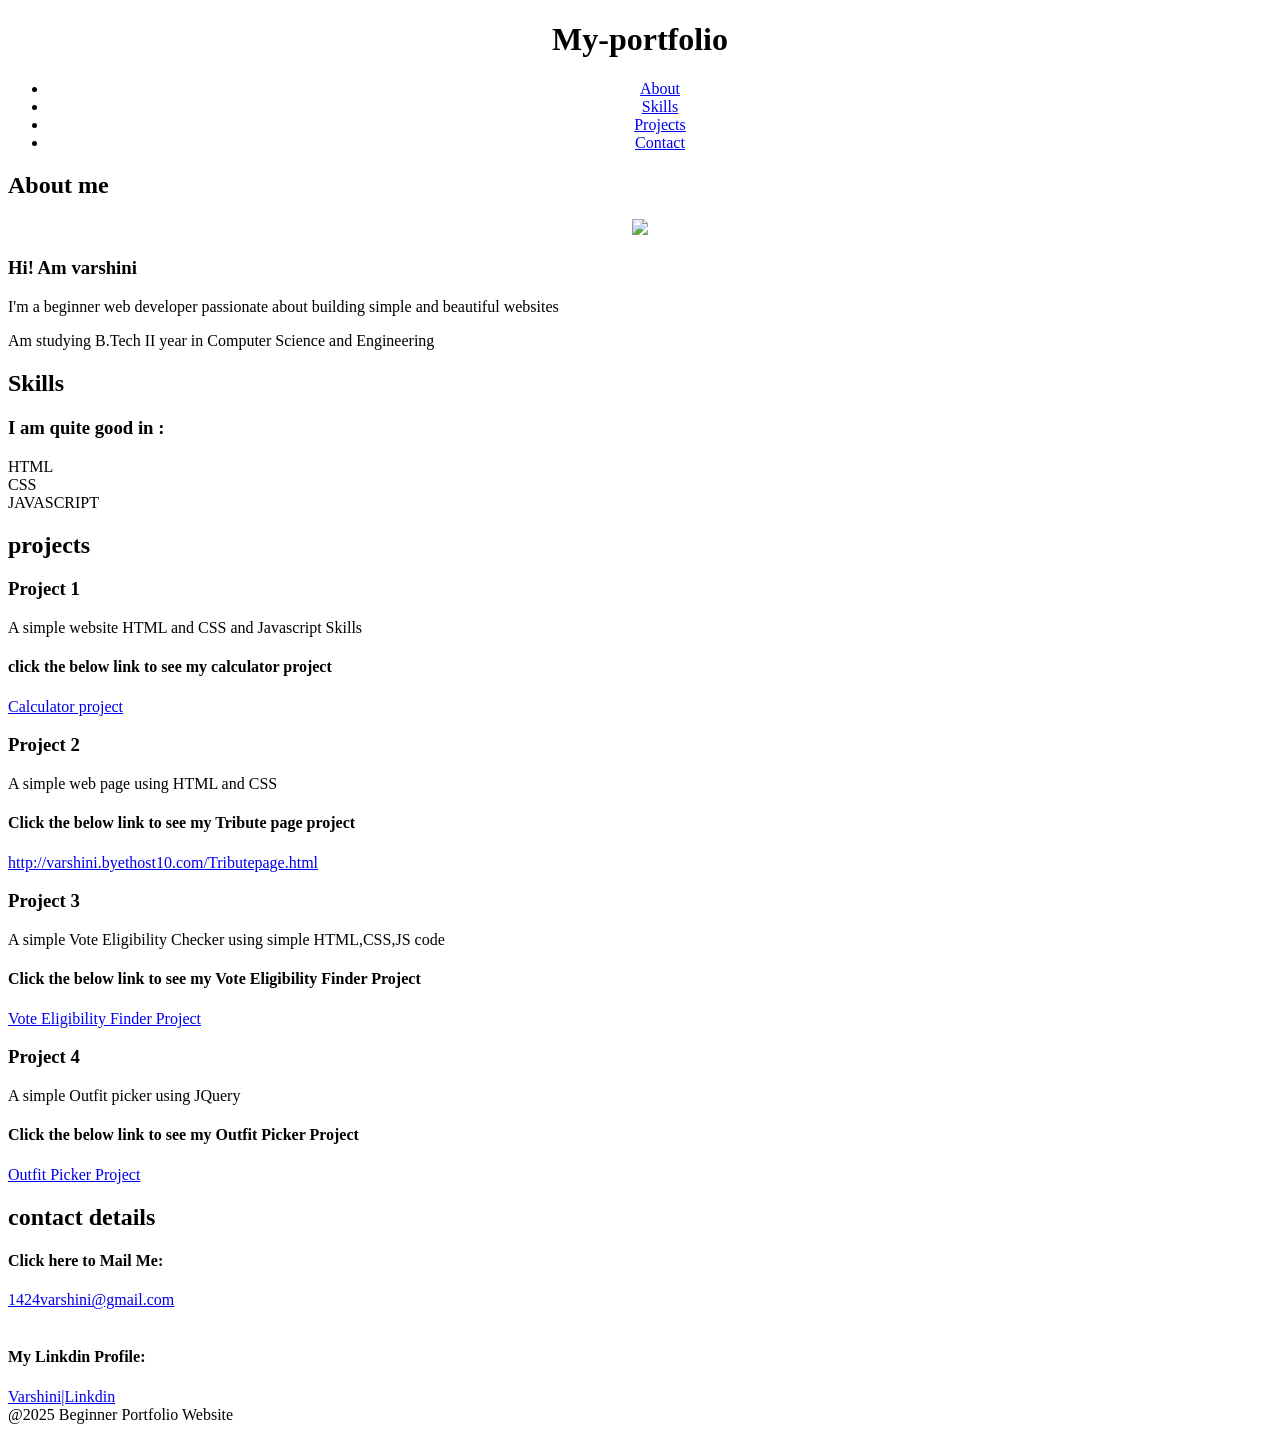
==== index.html @ 1a8781ff "Create index.html" ====
<!DOCTYPE html>
<html lang="en">
<head>
    <meta charset="UTF-8">
    <meta name="viewport" content="width=device-width, initial-scale=1.0">
    <title>portfolioweb</title>
    <link rel="stylesheet" href="stylso.css">
</head>
<body>
    <header>
        <h1 align="center">My-portfolio</h1>
        <nav>
           <center> <ul>
                <li><a href="#About">About </a></li>
                <li><a href="#skills">Skills</a></li>
                <li><a href="#projects">Projects</a></li>
                <li><a href="#contact">Contact</a></li>
            </ul></center>
        </nav>
    </header>
    <section id="About">
        <h2>About me</h2>
        <div class="profileimage">
            <center><img src="/Users/varshini/Documents/WhatsApp Image 2024-06-16 at 13.02.02.jpeg"></center>
        </div>
       
       
        <div class="aboutcard">
            <h3>Hi! Am varshini</h3>
            <p>I'm a beginner web developer passionate about building simple and beautiful websites</p>
            <p>Am studying B.Tech II year in Computer Science and Engineering</p>

        </div>
    </section>
    <section id="skills">
      <h2>Skills</h2>
        <div class="skillscard">
            <h3>I am quite good in :</h3><p>HTML<br>CSS <br>JAVASCRIPT</p>
            
        </div>
    </section>
    <section id="projects">
        <h2>projects</h2>
        <div class="projectcard">
            <h3>Project 1</h3>
            <p>A simple website HTML and CSS and Javascript Skills </p>
            <h4>click the below link to see my calculator project</h4>
            <a href="calculator.html">Calculator project</a>
        </div>
        <div class="projectcard">
           <h3 >Project 2</h3>
           <p>A simple web page using HTML and CSS</p>
           <h4>Click the below link to see my Tribute page project</h4>
           <a href="http://varshini.byethost10.com/Tributepage.html"> http://varshini.byethost10.com/Tributepage.html</a>
        </div>
        <div class="projectcard">
            <h3>Project 3</h3>
            <p>A simple Vote Eligibility Checker using simple HTML,CSS,JS code</p>
            <h4>Click the below link to see my Vote Eligibility Finder Project</h4>        
      <a href="vote eligibility.html">Vote Eligibility Finder Project</a>
      
        </div>
        <div class="projectcard">
            <h3>Project 4</h3>
            <p>A simple Outfit picker using JQuery</p>
            <h4>Click the below link to see my Outfit Picker Project </h4>
            <a href="outfit picker.html">Outfit Picker Project</a>
        </div>
    </section>
    <section id="contact">
        <h2>contact details</h2>
            <div class="contactcard">
            <h4>Click here to Mail Me:</h4><a href="mailto:1424varshini@gmail.com">1424varshini@gmail.com</a>
                
        </div><br>
        <div class="contactcard">
        <h4>My Linkdin Profile:</h4><a href="https://www.linkedin.com/in/varshini-peddapalem-b399a42a9/">Varshini|Linkdin</a>

        </div>
    </section>
    <footer>
        @2025 Beginner Portfolio Website
         
</footer>
</body>
</html>
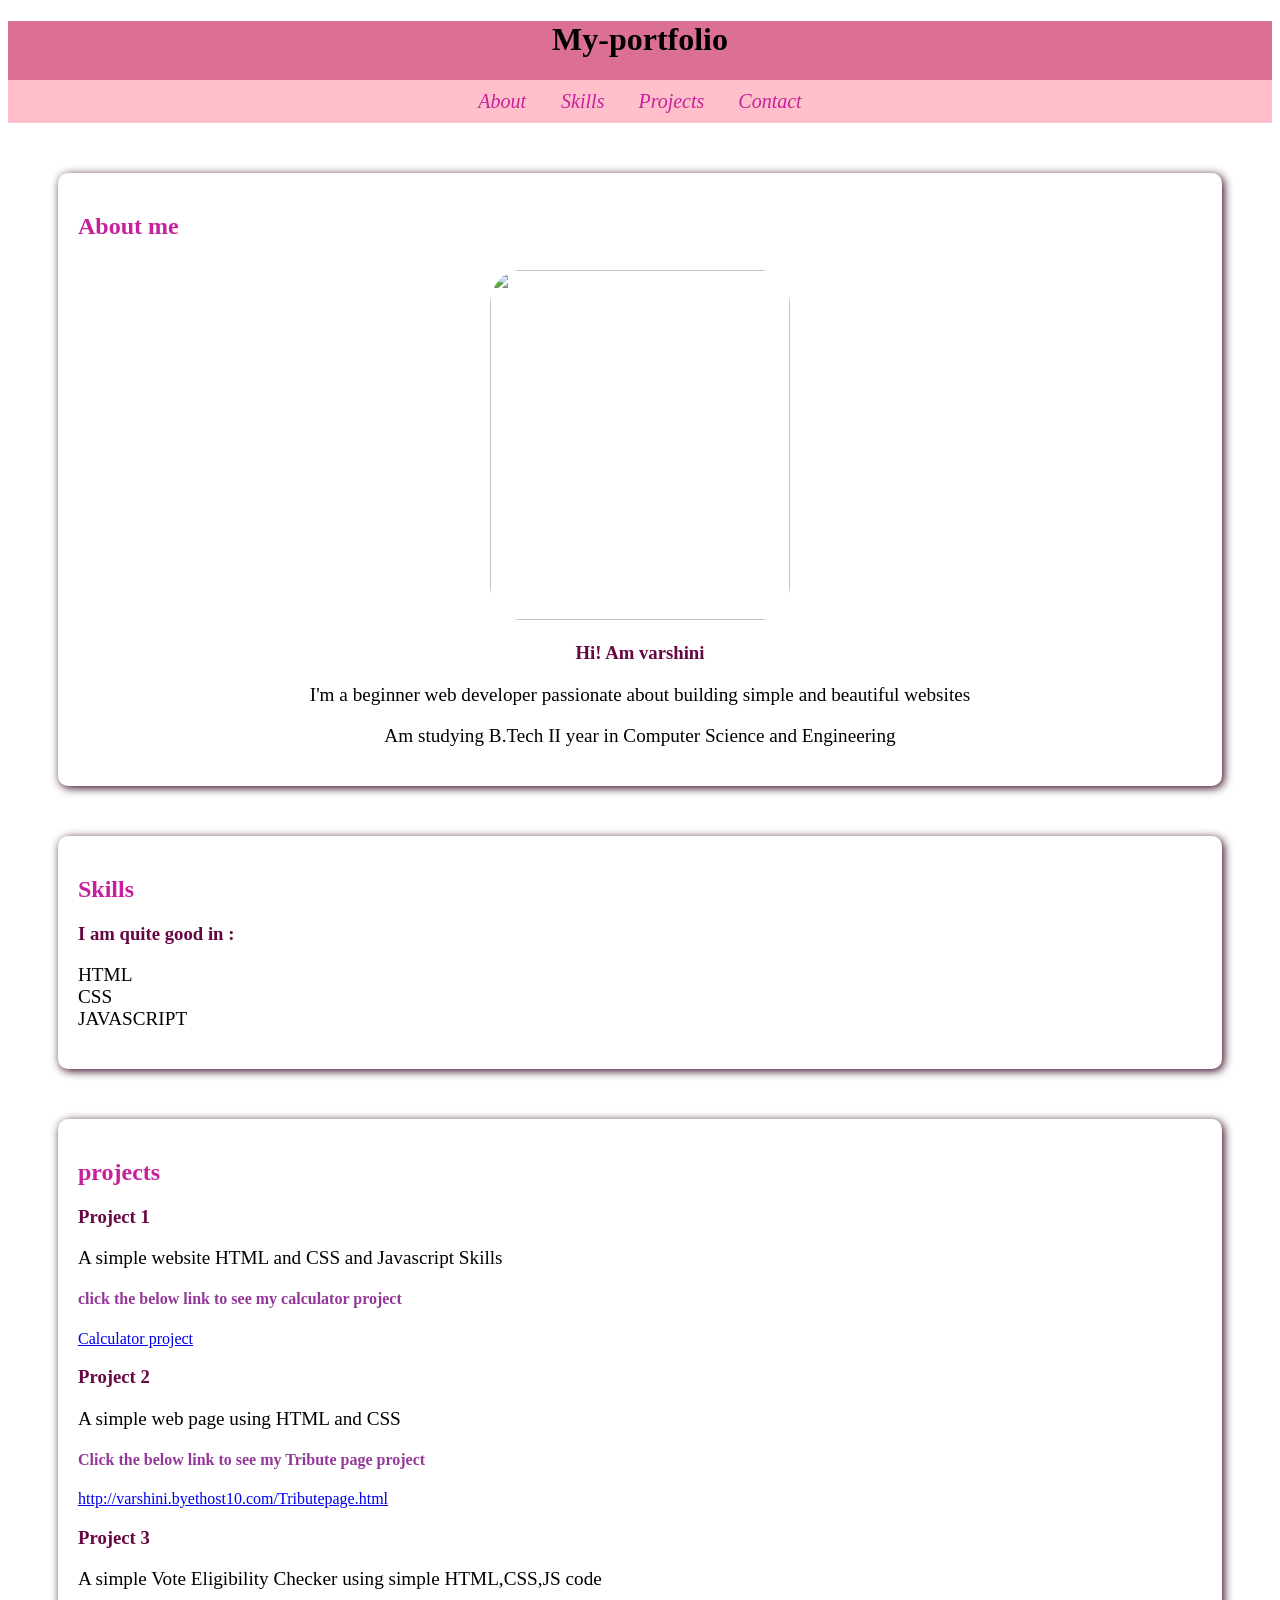
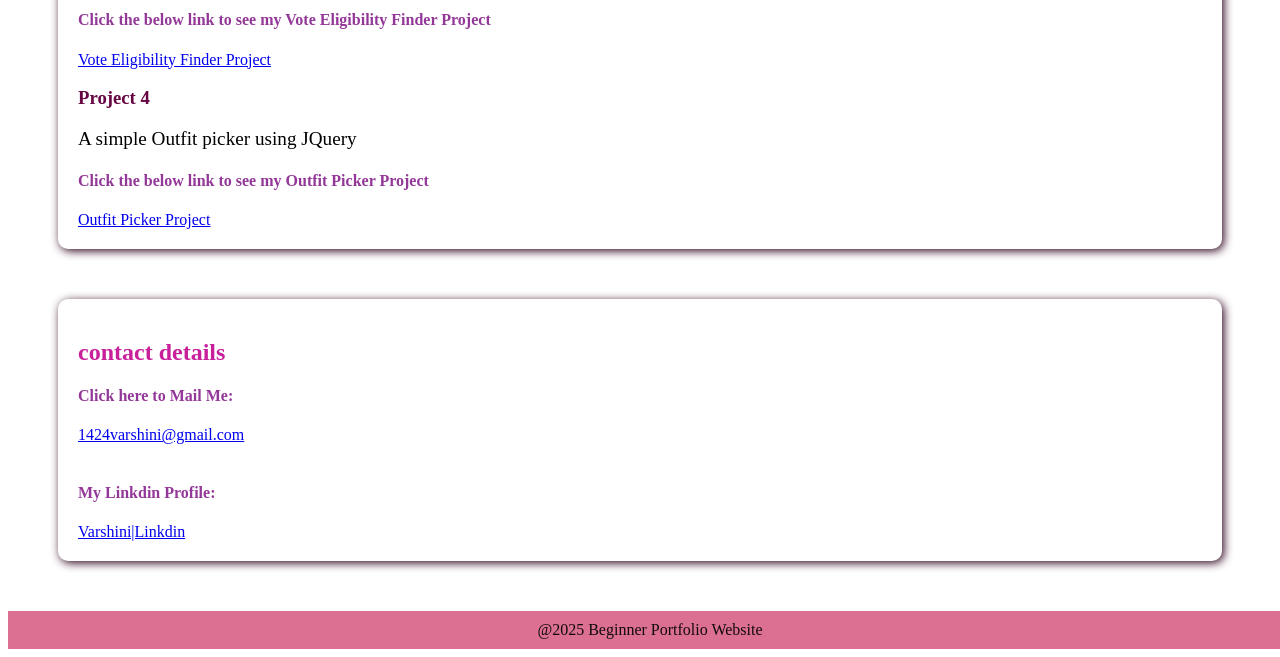
==== commit ab5e19a5: "Update index.html" ====
--- a/index.html
+++ b/index.html
@@ -4,7 +4,7 @@
     <meta charset="UTF-8">
     <meta name="viewport" content="width=device-width, initial-scale=1.0">
     <title>portfolioweb</title>
-    <link rel="stylesheet" href="stylso.css">
+    <link rel="stylesheet" href="index.css">
 </head>
 <body>
     <header>
--- a/index.css
+++ b/index.css
@@ -0,0 +1,84 @@
+body{
+    background:linear-gradient(135deg pink);
+}
+header{
+    background:palevioletred;
+    padding:0px;
+}
+nav ul li{
+    display:inline;
+    margin:0 15px;
+    font-size: 20px;
+   font-style: italic;
+}
+nav ul{
+    list-style: none;
+    padding:10px;
+    background: pink;
+}
+nav ul li a{
+    color:rgb(200, 32, 155);
+    text-decoration:none;
+}
+section{
+    padding:20px;
+    margin:50px;
+    border-radius:10px;
+box-shadow:2px 2px 10px rgb(47, 3, 30);
+color:rgb(200, 32, 155);
+}
+.profileimage img{
+    height:350px;
+    width:300px;
+    border-radius: 10%;
+    margin-top: 10px;
+    transform: translateY(20px); /* Start slightly lower */
+    opacity: 0;
+    transition: transform 1s ease-out, opacity 1s ease-out;
+    animation: moveUp 5s ease-out forwards;
+    animation-delay: 0.5s; /* Delay for a smooth effect */
+}
+
+@keyframes moveUp {
+    from {
+        transform: translateY(20px);
+        opacity: 0;
+    }
+    to {
+        transform: translateY(0);
+        opacity: 1;
+    }
+    
+}  
+
+
+
+
+.aboutcard{
+    text-align: center;
+}
+
+
+
+footer{
+    background:palevioletred;
+    text-align:center;
+    color:rgb(19, 10, 10);
+    padding:10px;
+    bottom:0;
+    width:100%;
+}
+p{
+    color:black;
+    font-size: larger;
+}
+h3{
+    color:rgb(102, 6, 67);
+}
+.contactcard{
+    color:rgba(125, 14, 131, 0.826);
+}
+.projectcard{
+    color:rgba(125, 14, 131, 0.826);
+
+}
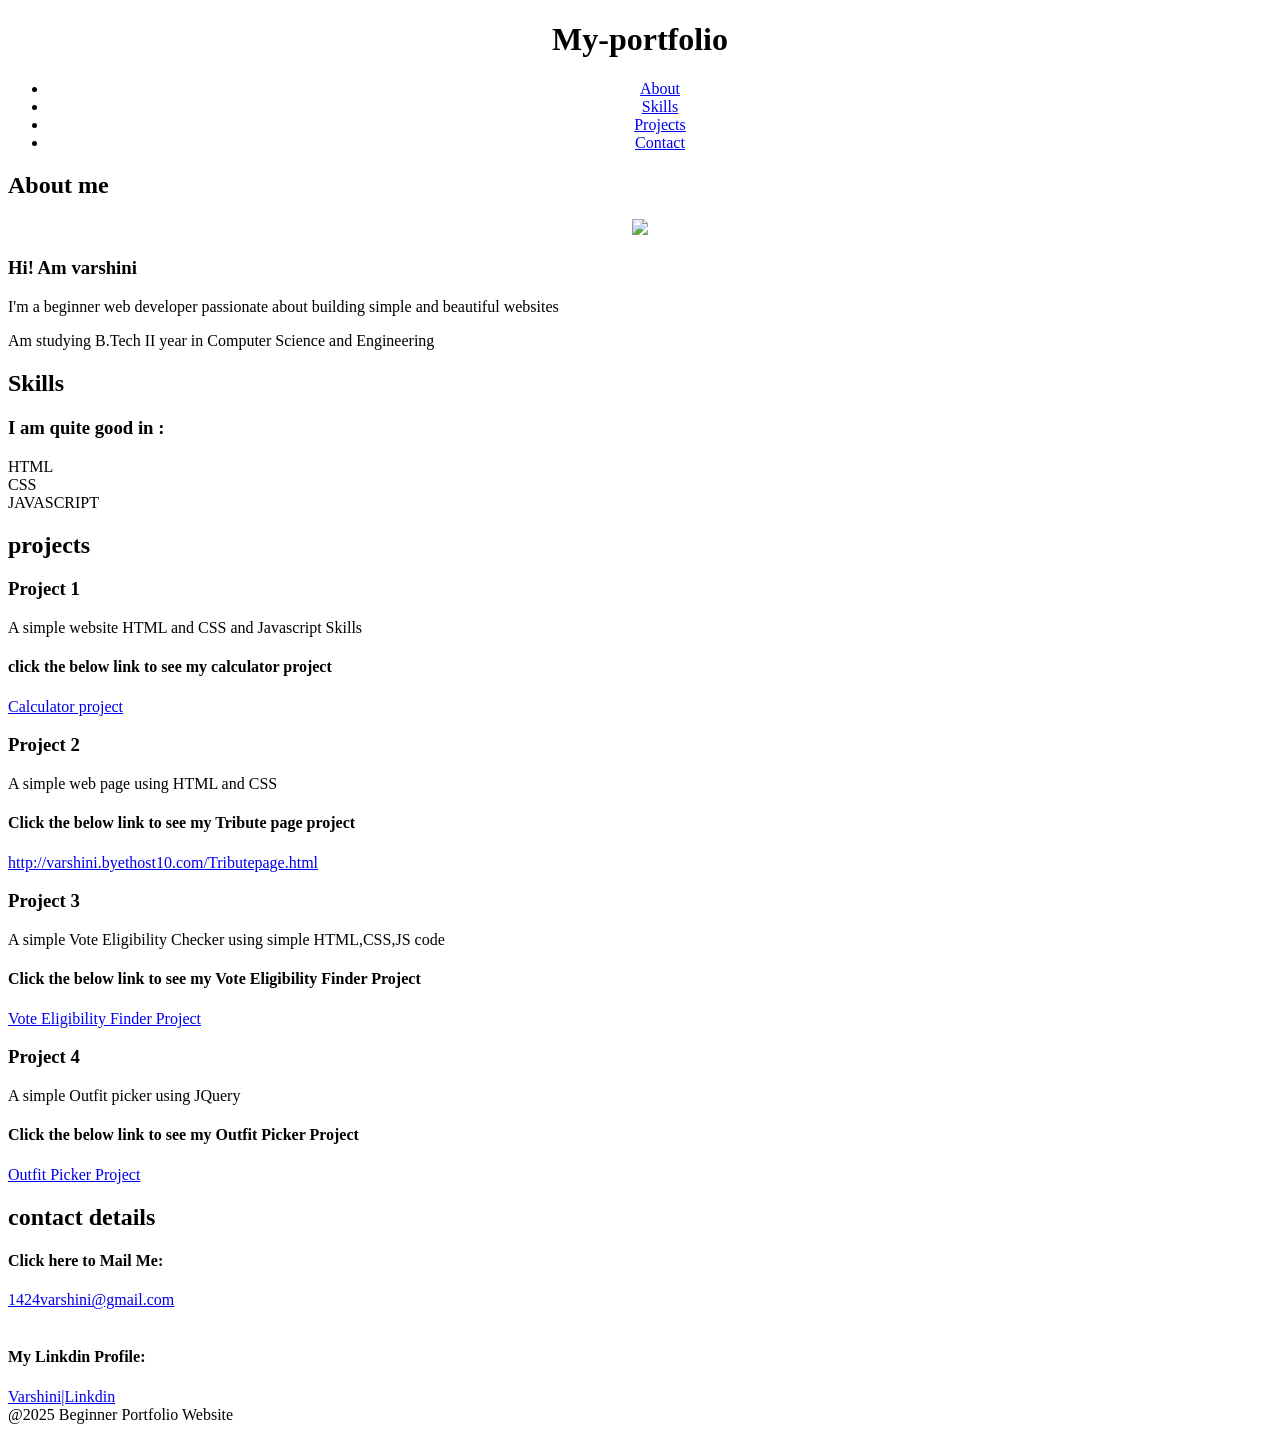
==== commit 5955ad92: "Create index.html" ====
--- a/index.html
+++ b/index.html
@@ -4,7 +4,7 @@
     <meta charset="UTF-8">
     <meta name="viewport" content="width=device-width, initial-scale=1.0">
     <title>portfolioweb</title>
-    <link rel="stylesheet" href="index.css">
+    <link rel="stylesheet" href="style.css">
 </head>
 <body>
     <header>
